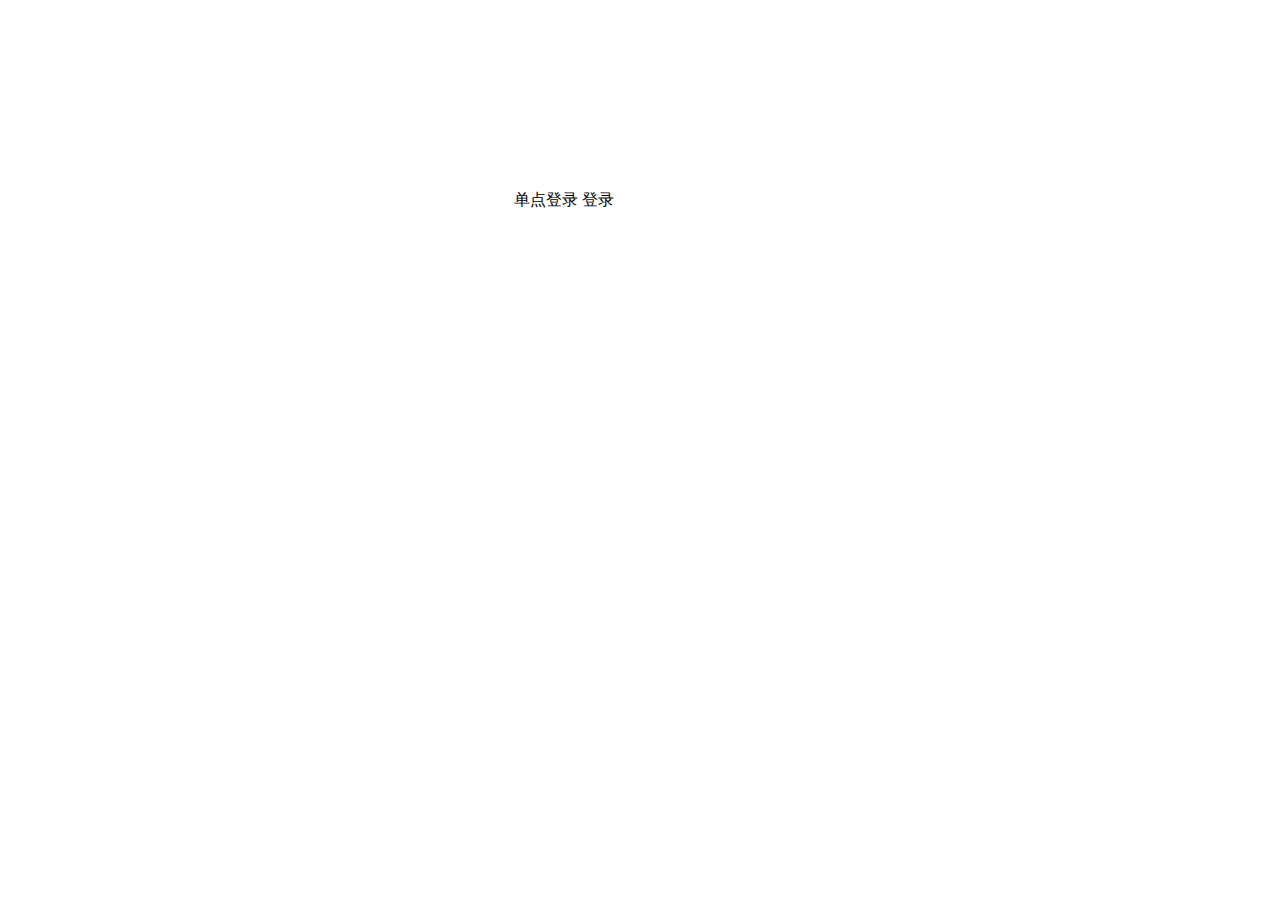
==== src/main/webapp/WEB-INF/views/login.html @ a2364312 "springmvc+mybatis+tkmapper+shiro+elementUI" ====
<!DOCTYPE html>
<html xmlns="http://www.w3.org/1999/xhtml">
<head>
    <meta charset="UTF-8">
    <title>Insert title here</title>
    <link rel="stylesheet" href="/res/elementUI/index.css">
    <script type="text/javascript" src="/res/js/jquery-2.1.4.min.js"></script>
    <script type="text/javascript" src="/res/vue/vue.js"></script>
    <script type="text/javascript" src="/res/elementUI/index.js"></script>
    <script type="text/javascript" src="/res/vue/vue-resource.js"></script>
    <style>
        .el-row {
            margin-bottom: 20px;

        &
        :last-child {
            margin-bottom: 0;
        }

        }
        .login-box {
            margin-top: 15%;
            margin-left: 40%;
        }
    </style>
</head>
<body>
<div class="login-box" id="app">
    <el-row>
        <el-col :span="8" align="center">
            单点登录
        </el-col>
    </el-row>
    <el-row>
        <el-col :span="8">
            <el-input id="loginName" v-model="loginName" placeholder="请输入帐号">
                <template slot="prepend">帐号</template>
            </el-input>
        </el-col>
    </el-row>
    <el-row>
        <el-col :span="8">
            <el-input id="password" v-model="password" type="password" placeholder="请输入密码">
                <template slot="prepend">密码</template>
            </el-input>
        </el-col>
    </el-row>
    <el-row>
        <el-col :span="8">
            <el-button id="login" v-on:click="check" style="width:100%" type="primary">登录</el-button>
        </el-col>
    </el-row>
</div>
</body>

<script type="text/javascript">
    new Vue({
        el: '#app',
        data: {
            loginName: '',
            password: ''
        },
        methods: {
            check: function (event) {
                var _this = this;
                //获取值
                var loginName = _this.loginName;
                var password = _this.password;
                if (loginName == '' || password == '') {
                    _this.$message({
                        message: '账号或密码为空！',
                        type: 'error'
                    });
                    return;
                }
                $.ajax({
                    url: 'login',
                    type: 'post',
                    data: {
                        loginName: loginName,
                        password: password
                    },
                    success: function (data) {
                        var code = data.code;
                        if (code == 1000) {
                            _this.$alert('登录成功', '提示', {
                                type: "success"
                            });
                            window.location.href = "/index";
                        } else {
                            _this.$alert('登录失败', '提示', {
                                type: "error"
                            });
                        }
                    },
                    error: function (data) {
                        _this.$alert(data, '提示', {
                            type: "error"
                        });
                    },
                    dataType: 'json'
                })
            }
        }
    })
</script>
</html>
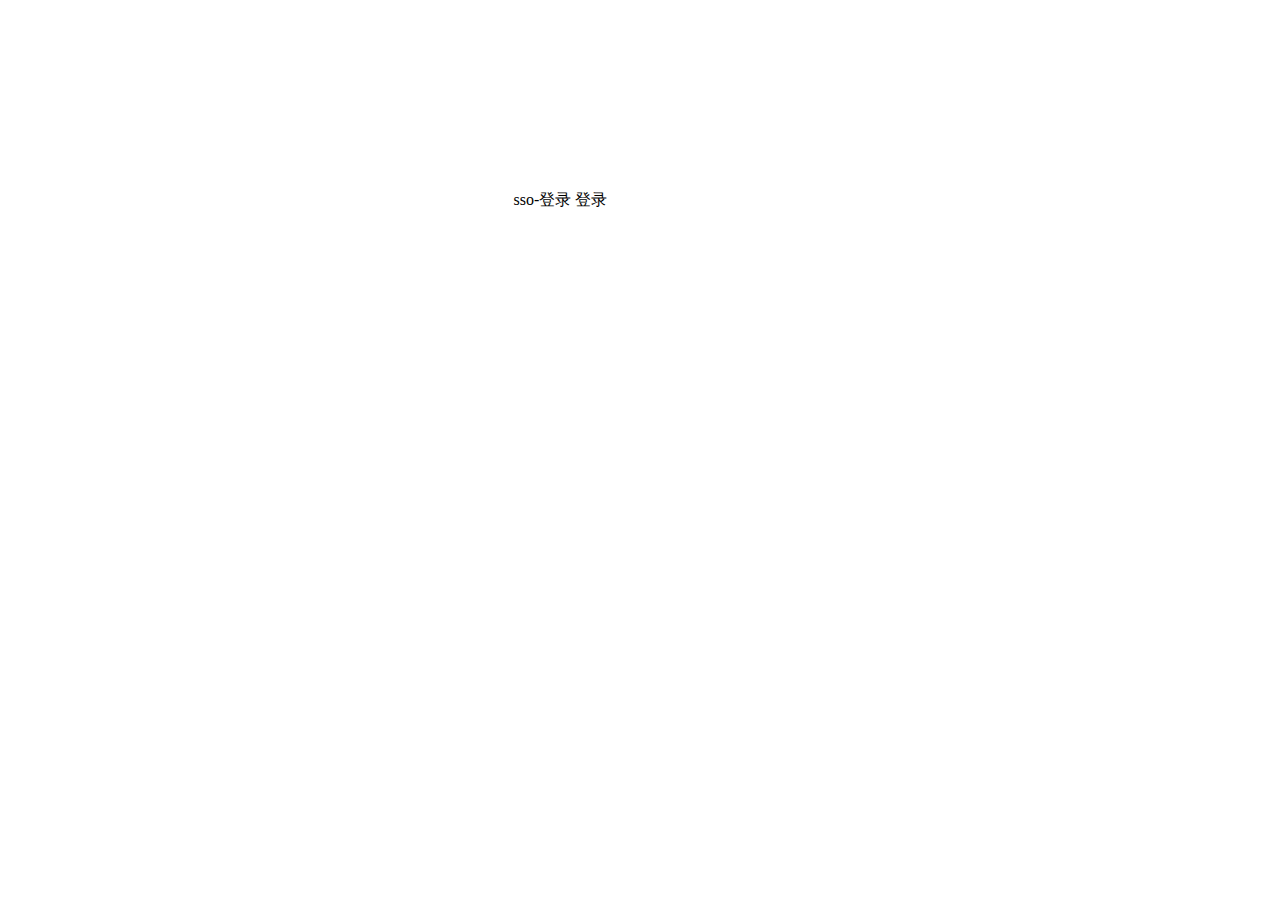
==== commit dd57a36a: "springmvc+mybatis+tkmapper+shiro+elementUI" ====
--- a/src/main/webapp/WEB-INF/views/login.html
+++ b/src/main/webapp/WEB-INF/views/login.html
@@ -28,7 +28,7 @@
 <div class="login-box" id="app">
     <el-row>
         <el-col :span="8" align="center">
-            单点登录
+            sso-登录
         </el-col>
     </el-row>
     <el-row>
